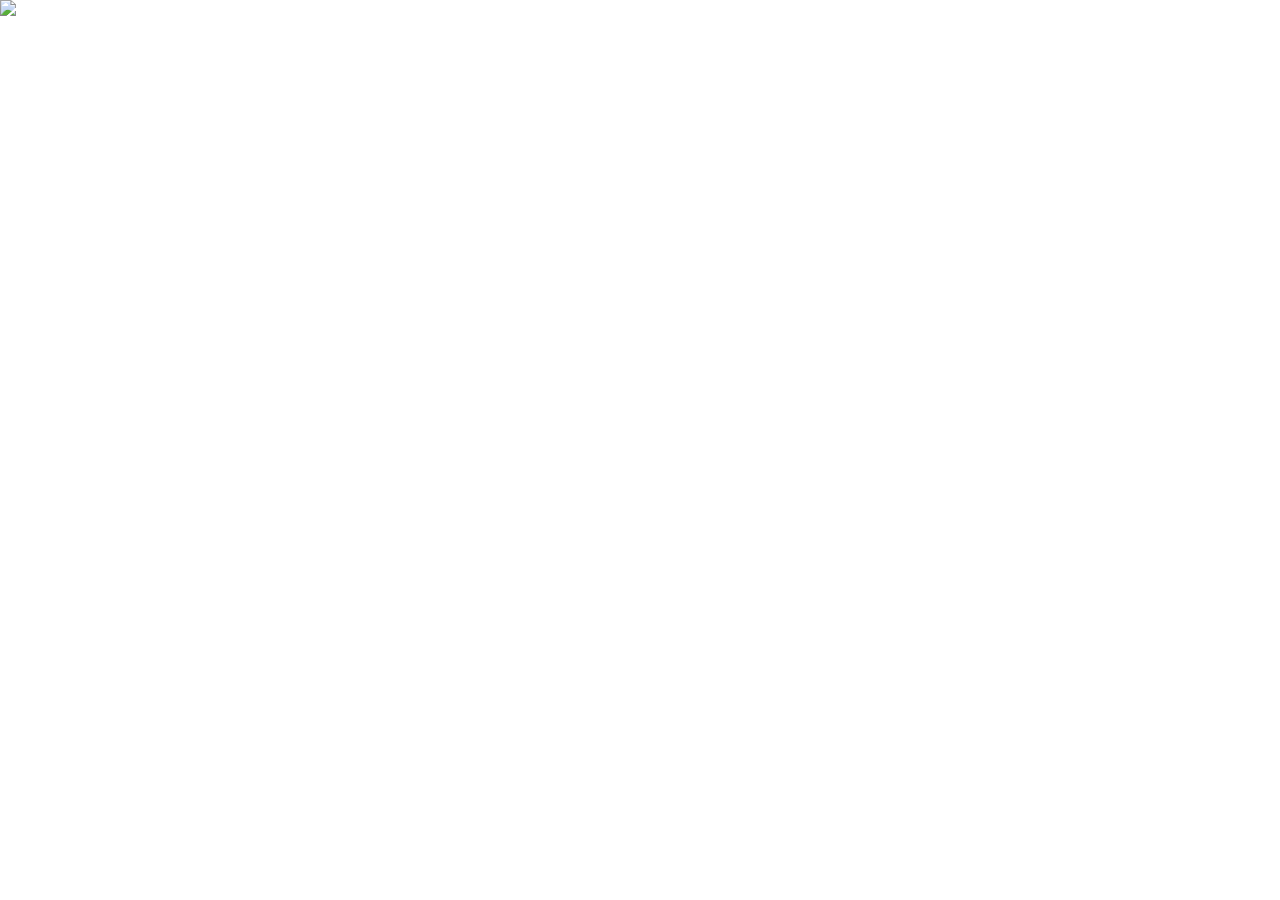
==== index.html @ 01bc7d26 "Rename teste.html to index.html" ====
<!DOCTYPE html>
<html>
<head>

<meta name="viewport" content="width=device-width, initial-scale=1.0">

<style>
body{
margin:0;
}

img{
width:100%;
display:block;
}

</style>

</head>

<body>

<img src="teste.svg">

</body>
</html>
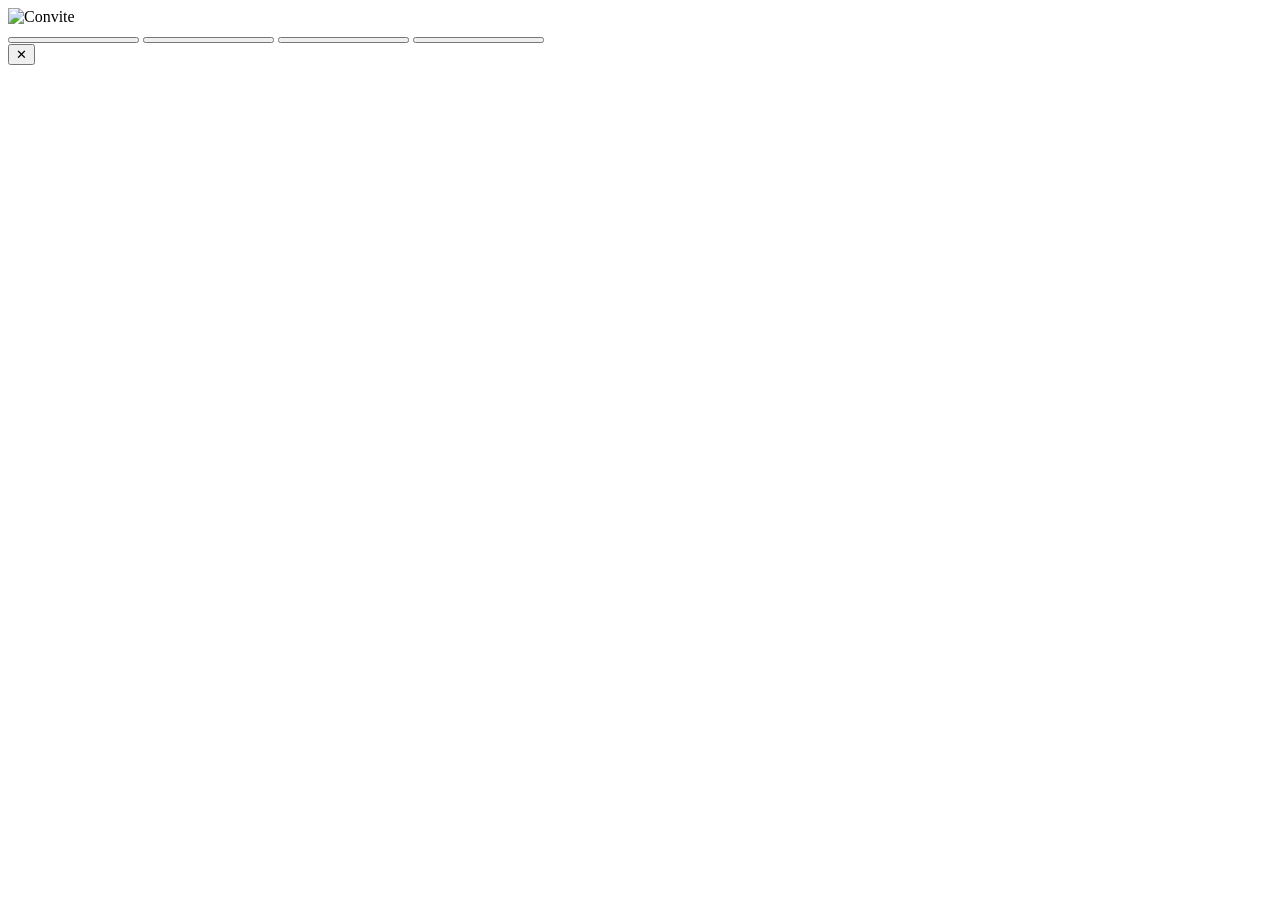
==== commit f3b3f884: "Update index.html" ====
--- a/index.html
+++ b/index.html
@@ -1,26 +1,92 @@
 <!DOCTYPE html>
-<html>
+<html lang="pt-BR">
 <head>
-
-<meta name="viewport" content="width=device-width, initial-scale=1.0">
-
-<style>
-body{
-margin:0;
-}
-
-img{
-width:100%;
-display:block;
-}
-
-</style>
-
+  <meta charset="UTF-8">
+  <meta name="viewport" content="width=device-width, initial-scale=1.0">
+  <title>Convite</title>
+  <link rel="preconnect" href="https://fonts.googleapis.com">
+  <link rel="preconnect" href="https://fonts.gstatic.com" crossorigin>
+  <link href="https://fonts.googleapis.com/css2?family=Forum&display=swap" rel="stylesheet">
+  <link rel="stylesheet" href="style.css">
 </head>
-
 <body>
 
-<img src="teste.svg">
+  <div class="convite-wrapper">
+    <div class="convite-container">
 
+      <img src="base.svg" alt="Convite" class="convite-svg" id="convite-img">
+
+      <div class="botoes-overlay">
+
+        <!-- Botão 1: Localização -->
+        <button
+          class="btn-hotspot"
+          id="btn-localizacao"
+          style="
+            left:   10.0000%;
+            top:    74.9000%;
+            width:  calc(112 / 1080 * 100%);
+            height: calc(112 / 3200 * 100%);
+          "
+          aria-label="Localização"
+          data-tooltip="Localização"
+        ></button>
+
+        <!-- Botão 2: Confirmar presença -->
+        <button
+          class="btn-hotspot"
+          id="btn-confirmar"
+          style="
+            left:   32.2500%;
+            top:    74.9000%;
+            width:  calc(112 / 1080 * 100%);
+            height: calc(112 / 3200 * 100%);
+          "
+          aria-label="Confirmar presença"
+          data-tooltip="Confirmar presença"
+        ></button>
+
+        <!-- Botão 3: Sugestão de presente -->
+        <button
+          class="btn-hotspot"
+          id="btn-presente"
+          style="
+            left:   54.5000%;
+            top:    74.9000%;
+            width:  calc(112 / 1080 * 100%);
+            height: calc(112 / 3200 * 100%);
+          "
+          aria-label="Sugestão de presente"
+          data-tooltip="Sugestão de presente"
+        ></button>
+
+        <!-- Botão 4: Presente em dinheiro -->
+        <button
+          class="btn-hotspot"
+          id="btn-dinheiro"
+          style="
+            left:   76.7500%;
+            top:    74.9000%;
+            width:  calc(112 / 1080 * 100%);
+            height: calc(112 / 3200 * 100%);
+          "
+          aria-label="Presente em dinheiro"
+          data-tooltip="Presente em dinheiro"
+        ></button>
+
+      </div>
+    </div>
+  </div>
+
+  <!-- Modal genérico (reutilizado por todos os botões) -->
+  <div class="modal-overlay" id="modal" role="dialog" aria-modal="true" aria-labelledby="modal-titulo">
+    <div class="modal-box">
+      <button class="modal-fechar" id="modal-fechar" aria-label="Fechar">&#x2715;</button>
+      <h2 id="modal-titulo"></h2>
+      <div id="modal-conteudo"></div>
+    </div>
+  </div>
+
+  <script src="script.js"></script>
 </body>
 </html>
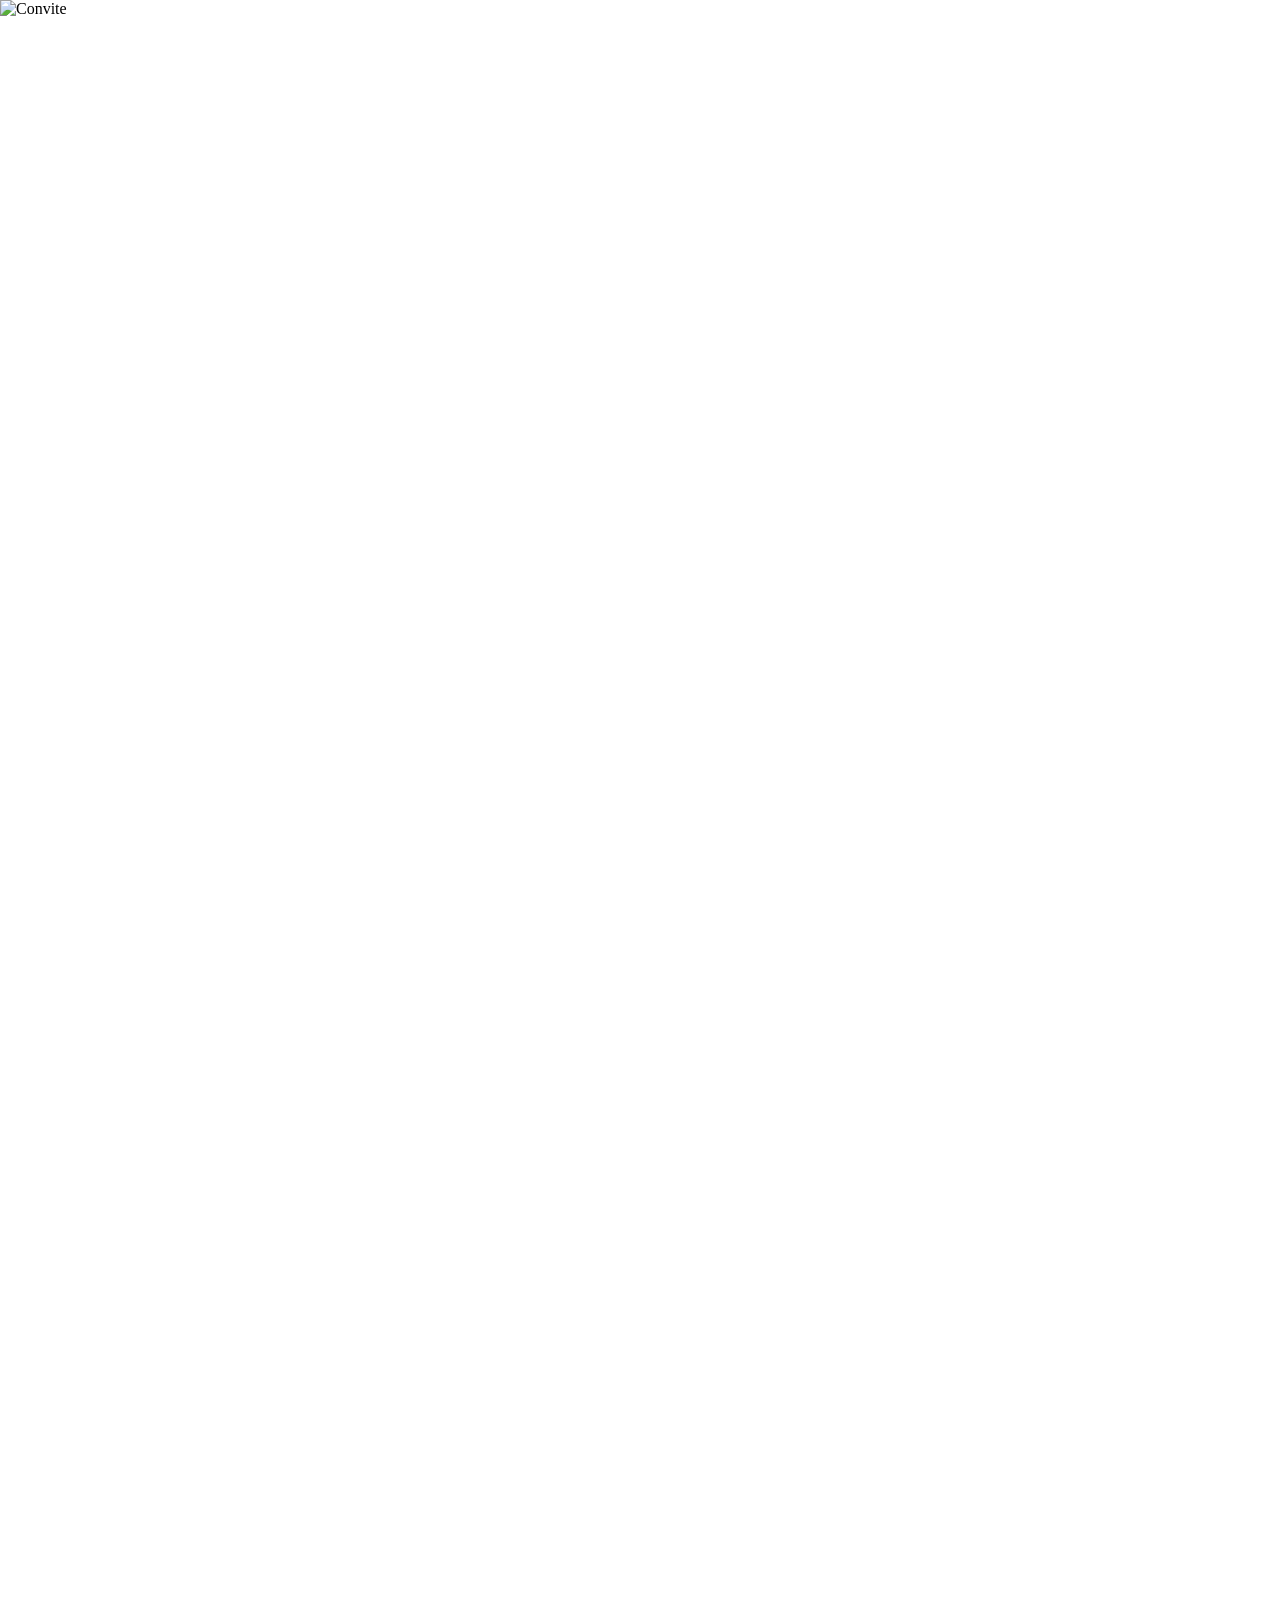
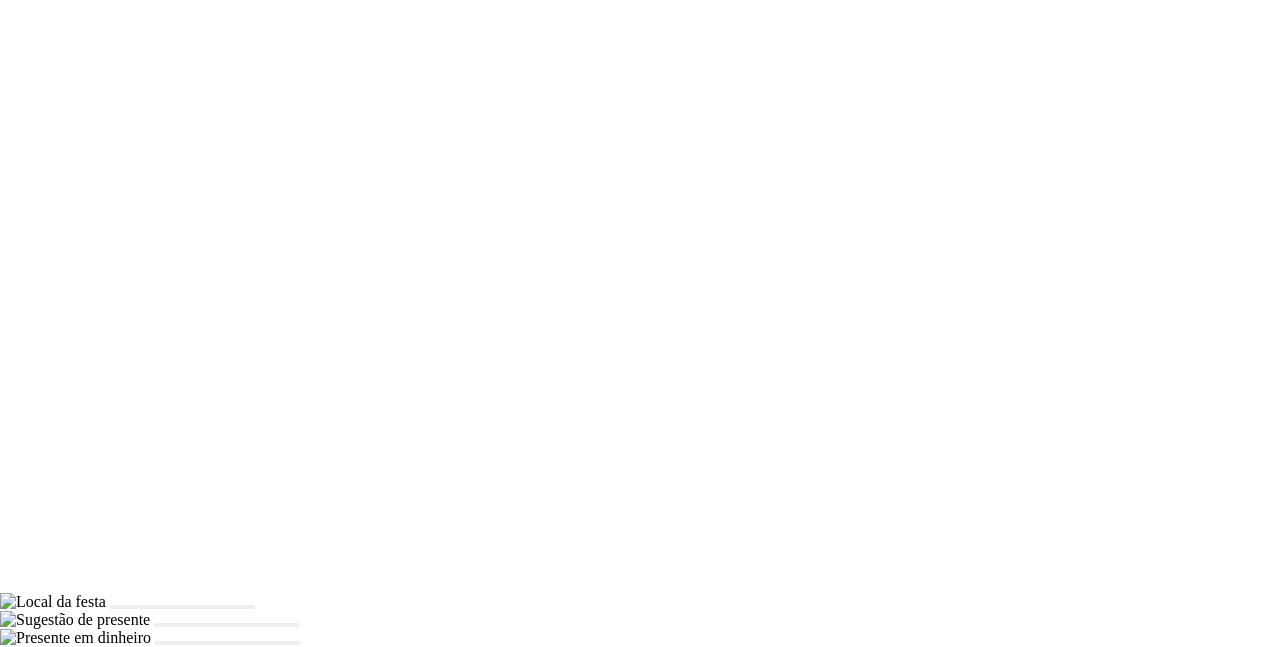
==== commit 4ce0ec23: "Update index.html" ====
--- a/index.html
+++ b/index.html
@@ -75,10 +75,86 @@
         ></button>
 
       </div>
+
+      <!-- ── SVG hover: Local ───────────────────────────── -->
+      <div class="svg-hover-layer" id="hover-local">
+        <img src="local.svg" alt="Local da festa" class="svg-hover-img">
+        <button
+          class="btn-fechar-hover"
+          id="fechar-local"
+          style="
+            left:   44.6000%;
+            top:    60.6000%;
+            width:  11.3131%;
+            height: 3.8182%;
+          "
+          aria-label="Fechar"
+        ></button>
+
+        <!-- Botão: Ver no mapa -->
+        <button
+          class="btn-hotspot"
+          id="local-ver-mapa"
+          style="
+            left:   39.0%;
+            top:    84.5%;
+            width:  21.4815%;
+            height: 1.7500%;
+          "
+          aria-label="Ver no mapa"
+          data-tooltip="Ver no mapa"
+        ></button>
+      </div>
+
+      <!-- ── SVG hover: Presentes ──────────────────────── -->
+      <div class="svg-hover-layer" id="hover-presentes">
+        <img src="presentes.svg" alt="Sugestão de presente" class="svg-hover-img">
+        <button
+          class="btn-fechar-hover"
+          id="fechar-presentes"
+          style="
+            left:   44.6000%;
+            top:    60.6000%;
+            width:  11.3131%;
+            height: 3.8182%;
+          "
+          aria-label="Fechar"
+        ></button>
+      </div>
+
+      <!-- ── SVG hover: Pix ────────────────────────────── -->
+      <div class="svg-hover-layer" id="hover-pix">
+        <img src="pix.svg" alt="Presente em dinheiro" class="svg-hover-img">
+        <button
+          class="btn-fechar-hover"
+          id="fechar-pix"
+          style="
+            left:   44.6000%;
+            top:    60.6000%;
+            width:  11.3131%;
+            height: 3.8182%;
+          "
+          aria-label="Fechar"
+        ></button>
+        <!-- Botão: copiar pix -->
+        <button
+          class="btn-hotspot"
+          id="copiar"
+          style="
+            left:   39.0%;
+            top:    73.0%;
+            width:  21.4815%;
+            height: 1.7500%;
+          "
+          aria-label="Ver no mapa"
+          data-tooltip="Ver no mapa"
+        ></button>
+      </div>
+
     </div>
   </div>
 
-  <!-- Modal genérico (reutilizado por todos os botões) -->
+  <!-- Modal genérico — botão 2 (confirmar presença) -->
   <div class="modal-overlay" id="modal" role="dialog" aria-modal="true" aria-labelledby="modal-titulo">
     <div class="modal-box">
       <button class="modal-fechar" id="modal-fechar" aria-label="Fechar">&#x2715;</button>
@@ -88,5 +164,8 @@
   </div>
 
   <script src="script.js"></script>
+  <script src="local.js"></script>
+  <script src="presentes.js"></script>
+  <script src="pix.js"></script>
 </body>
 </html>
--- a/style.css
+++ b/style.css
@@ -0,0 +1,214 @@
+/* ─────────────────────────────────────────
+   Reset & base
+───────────────────────────────────────── */
+*, *::before, *::after {
+  box-sizing: border-box;
+  margin: 0;
+  padding: 0;
+}
+
+body {
+  background: #fff;
+  margin: 0;
+  padding: 0;
+}
+
+/* ─────────────────────────────────────────
+   Wrapper externo — sempre 100% da largura
+───────────────────────────────────────── */
+.convite-wrapper {
+  width: 100%;
+}
+
+/* ─────────────────────────────────────────
+   Container — mantém proporção 1080×3200
+───────────────────────────────────────── */
+.convite-container {
+  position: relative;
+  width: 100%;
+  aspect-ratio: 1080 / 3200;
+}
+
+/* ─────────────────────────────────────────
+   SVG / imagem do convite
+───────────────────────────────────────── */
+.convite-svg {
+  display: block;
+  width: 100%;
+  height: 100%;
+  object-fit: contain;
+}
+
+/* ─────────────────────────────────────────
+   Overlay que cobre o convite inteiro
+───────────────────────────────────────── */
+.botoes-overlay {
+  position: absolute;
+  inset: 0;
+  pointer-events: none; /* o overlay em si não captura eventos… */
+}
+
+/* ─────────────────────────────────────────
+   Hotspots (botões invisíveis sobre o SVG)
+───────────────────────────────────────── */
+.btn-hotspot {
+  position: absolute;
+  background: transparent;
+  border: none;
+  border-radius: 50%; /* ajuste para 8px se os botões forem retangulares */
+  cursor: pointer;
+  pointer-events: all; /* …mas cada botão sim */
+
+  /* Feedback visual sutil no hover */
+  transition: background 0.2s ease, transform 0.15s ease;
+  outline: none;
+}
+
+.btn-hotspot:hover {
+  background: rgba(255, 255, 255, 0.15);
+  transform: scale(1.08);
+}
+
+.btn-hotspot:active {
+  background: rgba(255, 255, 255, 0.28);
+  transform: scale(0.97);
+}
+
+/* Tooltip no hover */
+.btn-hotspot::after {
+  content: attr(data-tooltip);
+  position: absolute;
+  bottom: calc(100% + 8px);
+  left: 50%;
+  transform: translateX(-50%);
+  background: rgba(0, 0, 0, 0.78);
+  color: #fff;
+  font-family: sans-serif;
+  font-size: 11px;
+  white-space: nowrap;
+  padding: 4px 10px;
+  border-radius: 6px;
+  pointer-events: none;
+  opacity: 0;
+  transition: opacity 0.2s ease;
+}
+
+.btn-hotspot:hover::after {
+  opacity: 1;
+}
+
+/* ─────────────────────────────────────────
+   Modal — overlay
+───────────────────────────────────────── */
+.modal-overlay {
+  display: none;
+  position: fixed;
+  inset: 0;
+  background: rgba(160, 115, 85, 0.18);
+  backdrop-filter: blur(6px);
+  -webkit-backdrop-filter: blur(6px);
+  z-index: 1000;
+  justify-content: center;
+  align-items: center;
+  padding: 24px;
+}
+
+.modal-overlay.aberto {
+  display: flex;
+}
+
+/* ─────────────────────────────────────────
+   Modal — caixa de conteúdo
+───────────────────────────────────────── */
+.modal-box {
+  background: #ffffff;
+  border-radius: 20px;
+  padding: 40px 32px 32px;
+  width: 100%;
+  max-width: 360px;
+  position: relative;
+  box-shadow:
+    0 8px 32px rgba(160, 115, 85, 0.18),
+    0 2px 8px  rgba(160, 115, 85, 0.10);
+  animation: modalEntrar 0.3s cubic-bezier(0.34, 1.56, 0.64, 1);
+  border-top: 3px solid #a07355;
+}
+
+@keyframes modalEntrar {
+  from { opacity: 0; transform: translateY(24px) scale(0.96); }
+  to   { opacity: 1; transform: translateY(0)    scale(1); }
+}
+
+/* ─────────────────────────────────────────
+   Botão fechar — decorado
+───────────────────────────────────────── */
+.modal-fechar {
+  position: absolute;
+  top: 14px;
+  right: 14px;
+  width: 28px;
+  height: 28px;
+  display: flex;
+  align-items: center;
+  justify-content: center;
+  background: none;
+  border: 1.5px solid #d4b89a;
+  border-radius: 50%;
+  cursor: pointer;
+  color: #a07355;
+  font-size: 13px;
+  line-height: 1;
+  padding: 0;
+  transition: background 0.2s ease, border-color 0.2s ease, transform 0.15s ease;
+}
+
+.modal-fechar:hover {
+  background: #a07355;
+  border-color: #a07355;
+  color: #ffffff;
+  transform: rotate(90deg);
+}
+
+/* ─────────────────────────────────────────
+   Título e separador decorativo
+───────────────────────────────────────── */
+#modal-titulo {
+  font-family: 'Forum', 'Georgia', serif;
+  font-size: 40px;
+  font-weight: 600;
+  letter-spacing: 0.04em;
+  margin-bottom: 16px;
+  color: #a07355;
+  text-align: center;
+}
+
+#modal-titulo::after {
+  content: '';
+  display: block;
+  width: 36px;
+  height: 1.5px;
+  background: #d4b89a;
+  margin: 10px auto 0;
+  border-radius: 2px;
+}
+
+/* ─────────────────────────────────────────
+   Conteúdo do modal
+───────────────────────────────────────── */
+#modal-conteudo {
+  font-family: 'Forum', 'Georgia', serif;
+  font-size: 30px;
+  color: #a07355;
+  line-height: 1.7;
+  text-align: center;
+}
+
+#modal-conteudo a {
+  color: #a07355;
+  text-decoration: underline;
+  text-underline-offset: 3px;
+}
+
+#modal-conteudo a:hover {
+  opacity: 0.75;
+}
